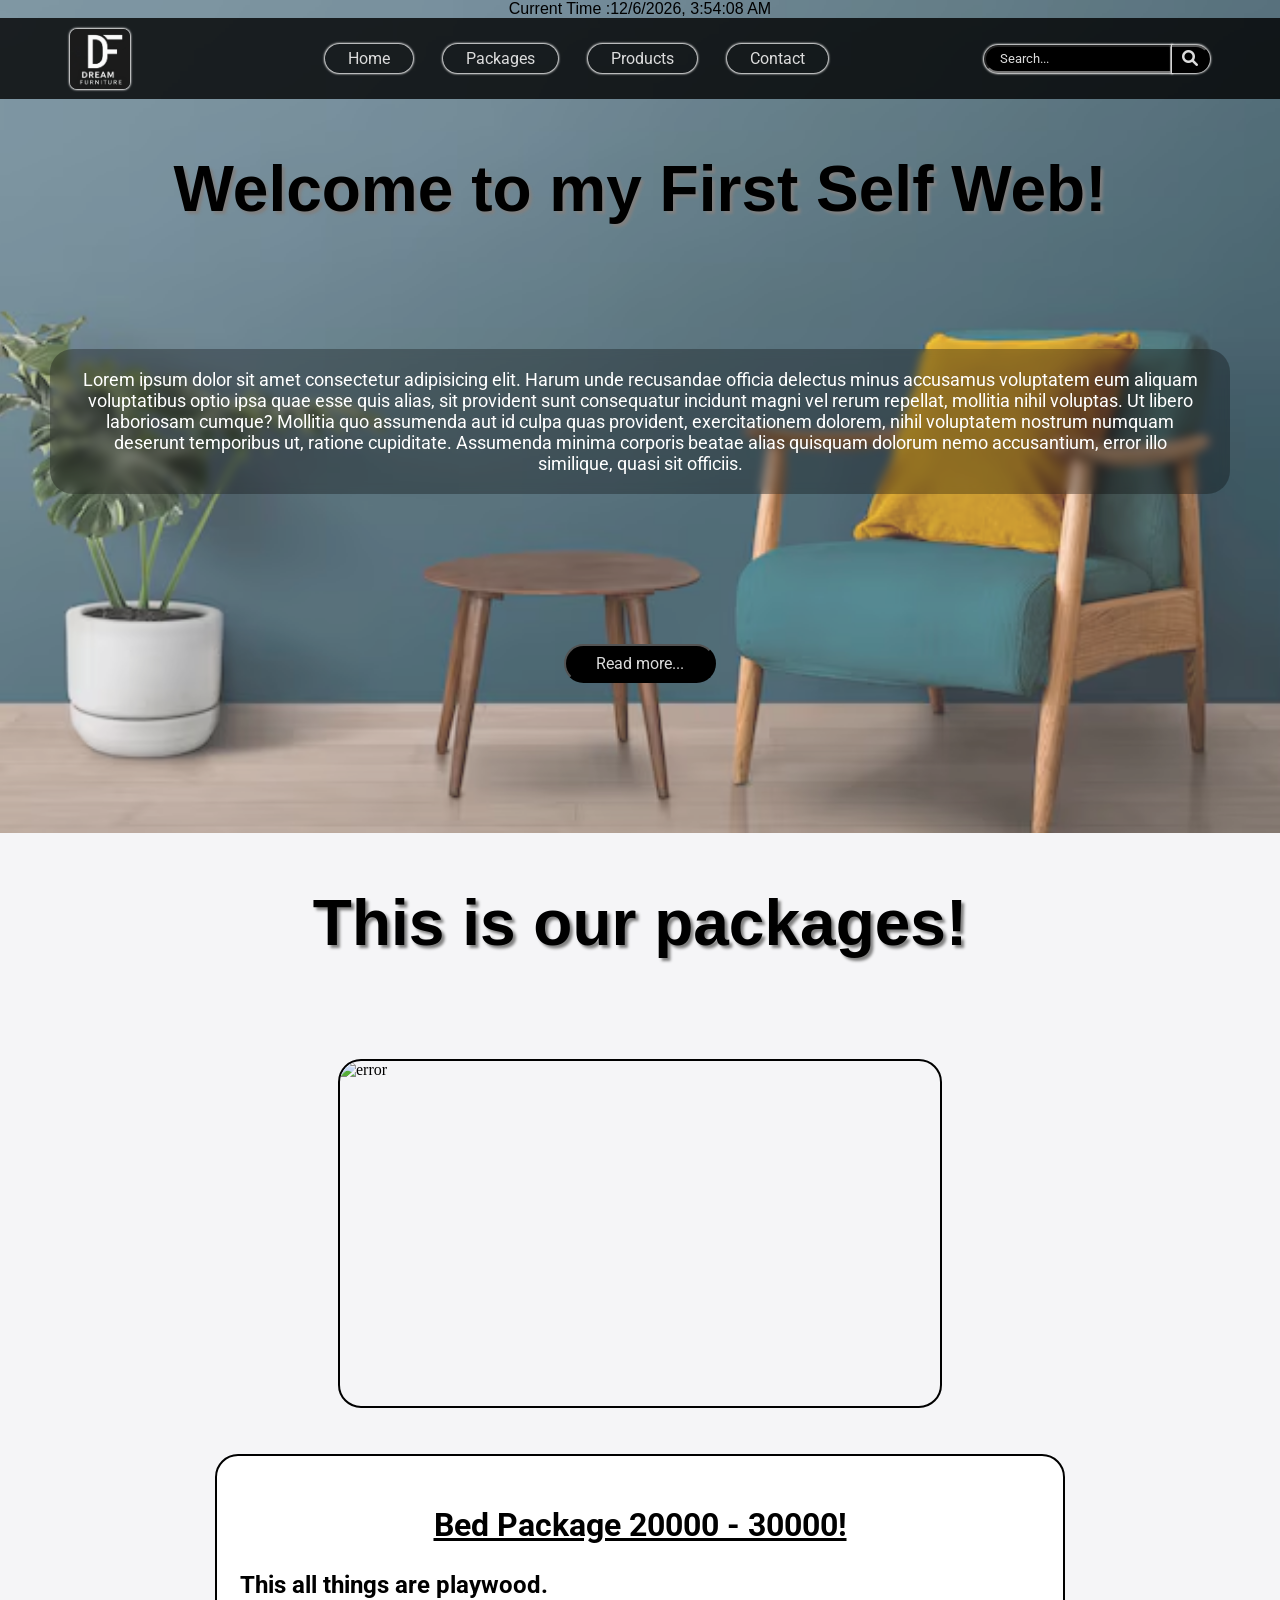
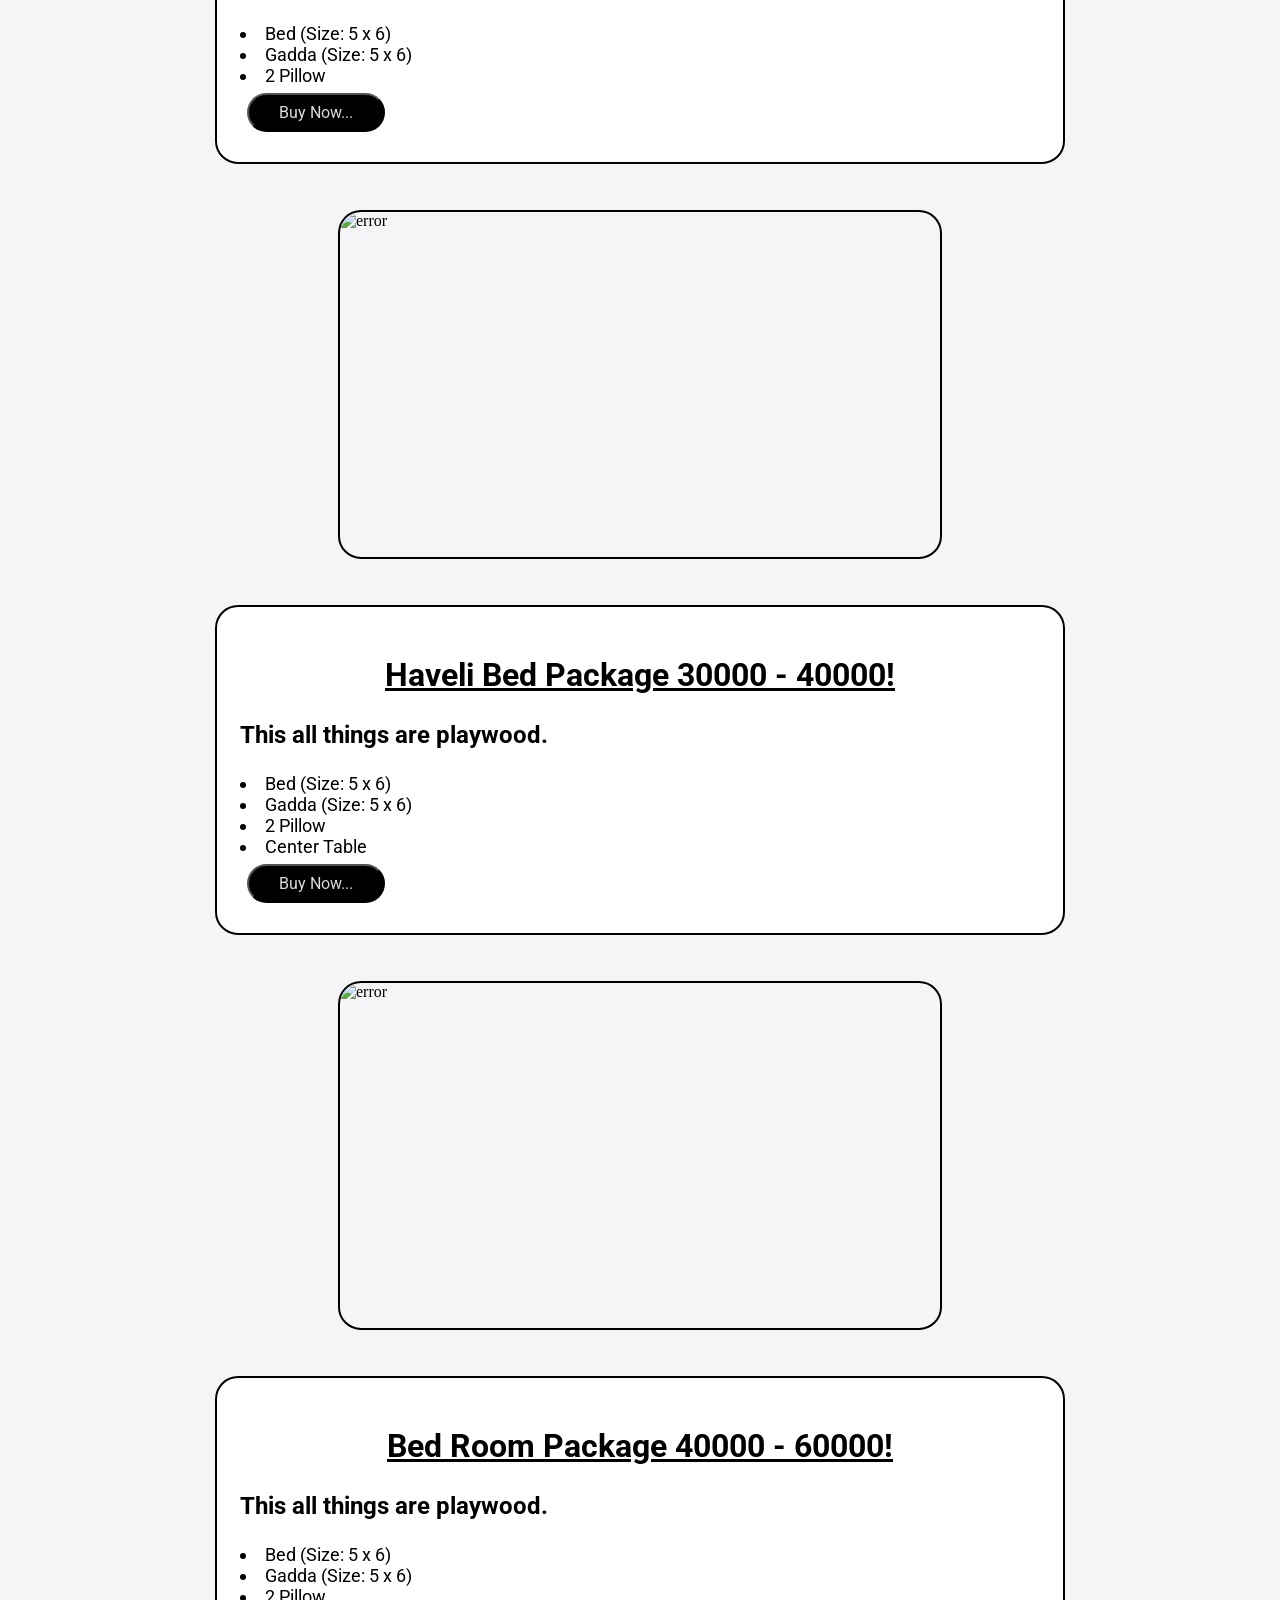
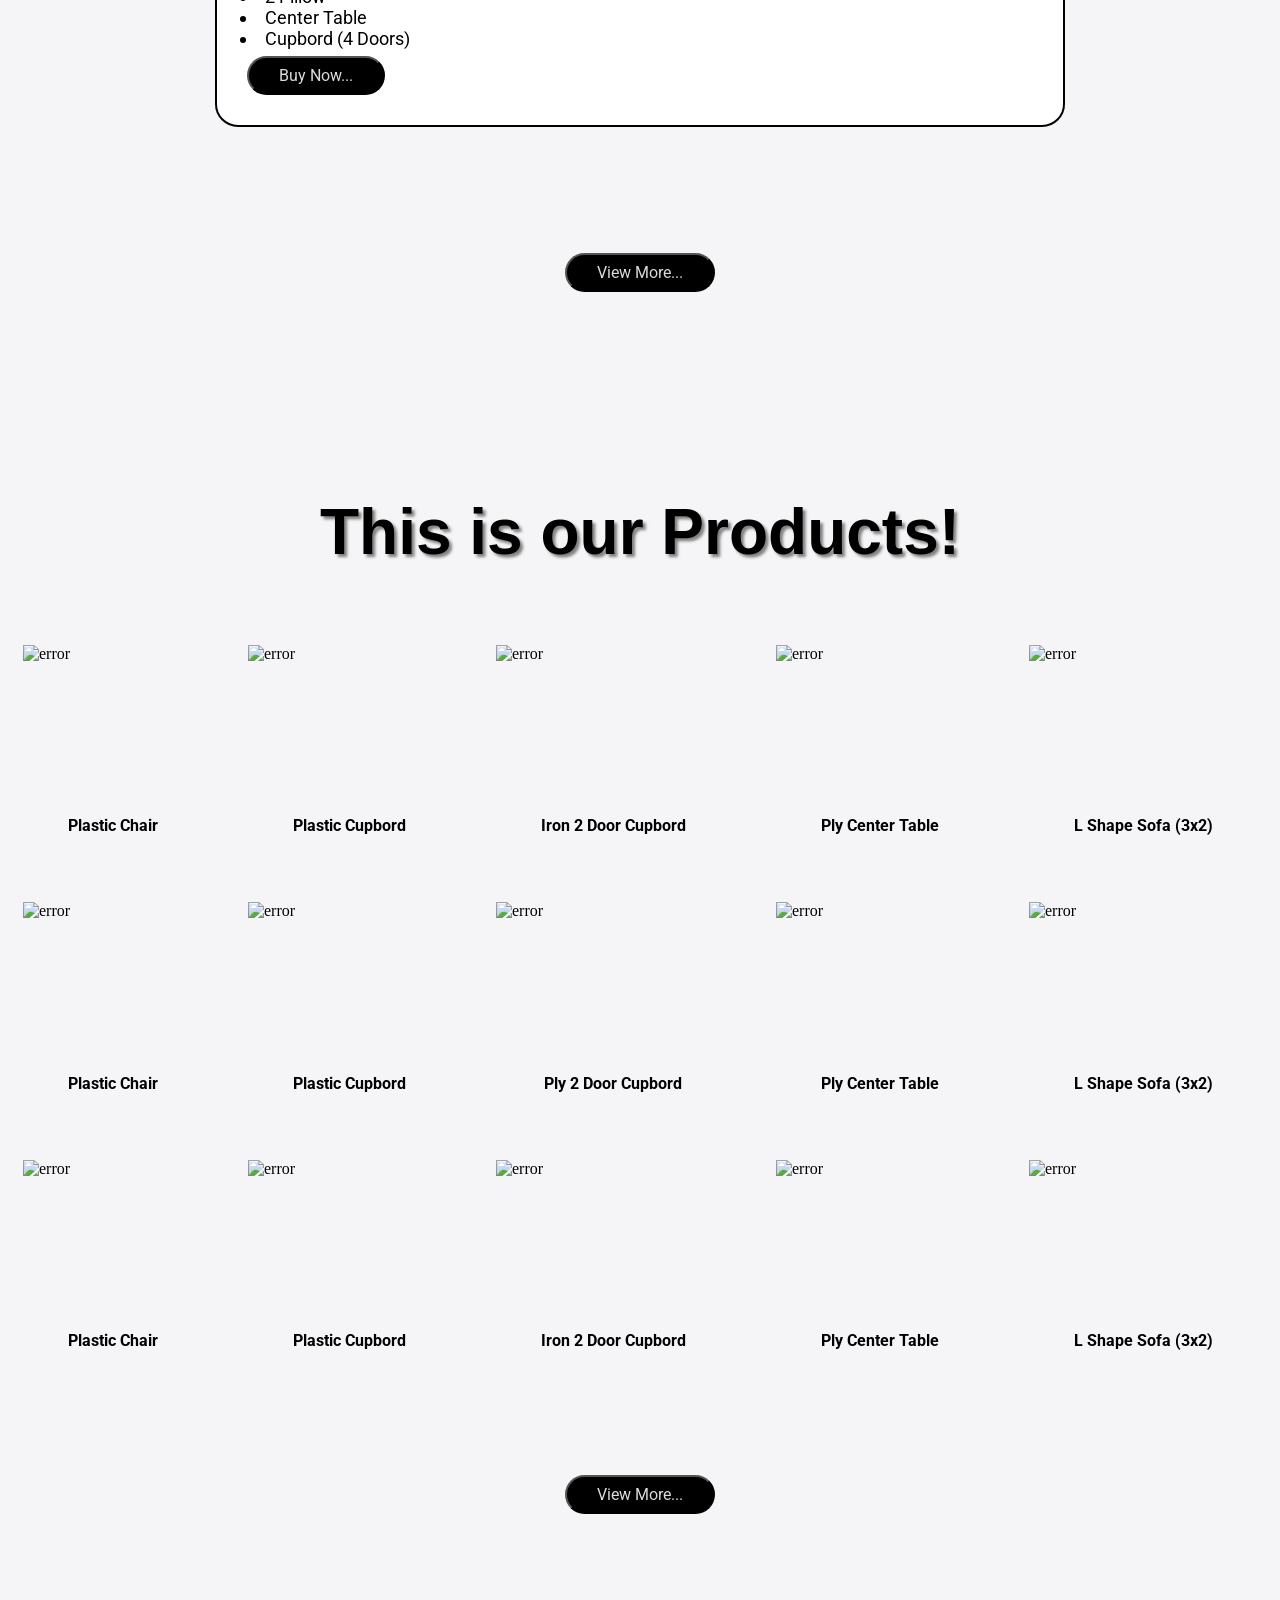
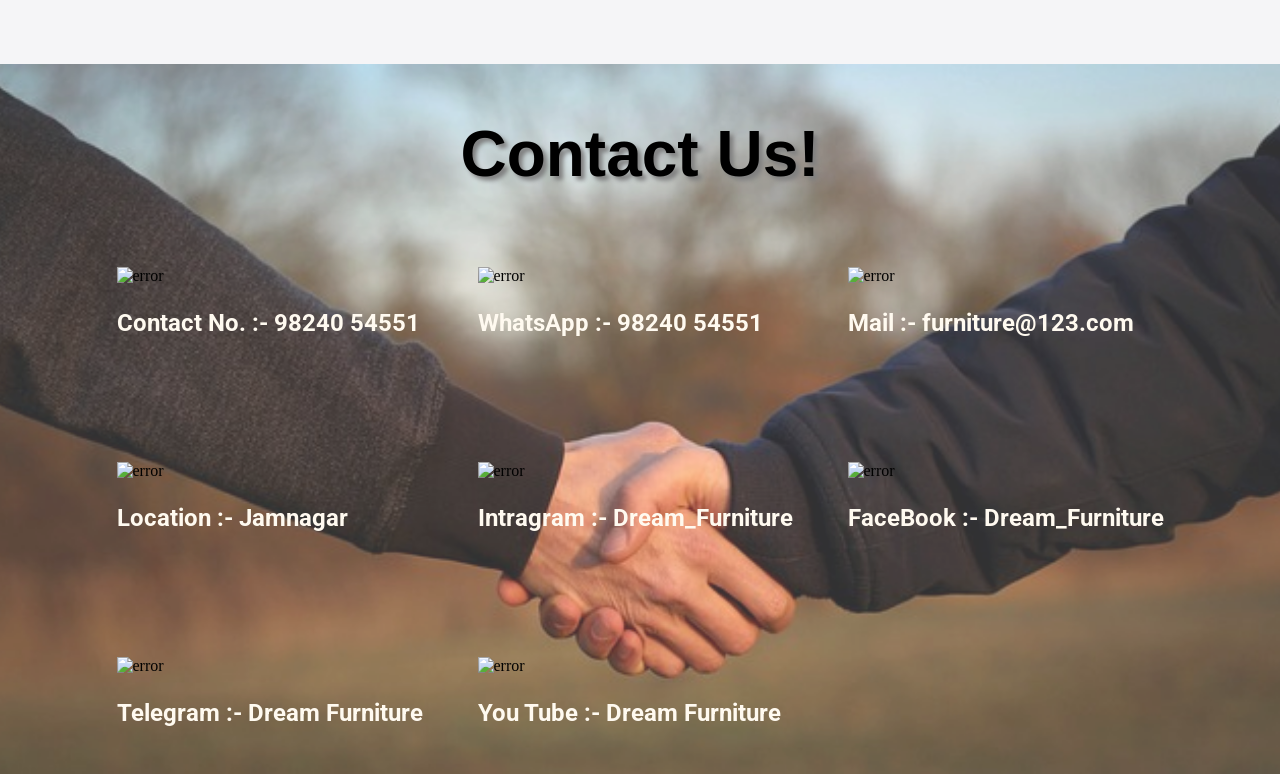
==== Front Page.html @ 81f79ef3 "Initial commit - Rajan_268408_Portfolio" ====
<!DOCTYPE html>
<html lang="en">

<head>
    <meta charset="UTF-8">
    <meta name="viewport" content="width=device-width, initial-scale=1.0">
    <link rel="stylesheet" href="Front Page.css">
    <link rel="icon" type="image/png" href="Logo1.png">
    <link rel="stylesheet" media="screen and (max-width: 1020px)" href="Responsive/Responsive.css">

    <title>Dream Furniture</title>

    <link rel="stylesheet" href="https://cdnjs.cloudflare.com/ajax/libs/font-awesome/6.0.0-beta3/css/all.min.css">
    <link
        href="https://fonts.googleapis.com/css2?family=Alegreya:ital,wght@0,400..900;1,400..900&family=Baskervville+SC&family=Faculty+Glyphic&family=Fredericka+the+Great&family=Roboto:ital,wght@0,100..900;1,100..900&display=swap"
        rel="stylesheet">
</head>

<body>
    <div class="container">
        Current Time :<span id="time"></span>
    </div>

    <nav id="navbar">
        <img src="Logo1.png" alt="">
        <ul>
            <li><a href="#home">Home</a></li>
            <li><a href="#package-type">Packages</a></li>
            <li><a href="#product-type">Products</a></li>
            <li><a href="#contact-us">Contact</a></li>
        </ul>

        <div id="search">
            <input type="text" placeholder="Search..." id="search-input">
            <button id="search-button">
                <i class="fa fa-search"></i>
            </button>
        </div>

        <div class="hamburger" id="hamburger">
            <span></span>
            <span></span>
            <span></span>
        </div>
    </nav>

    <section id="home">
        <h1 class="primary">Welcome to my First Self Web!</h1>
        <p class="secondry">Lorem ipsum dolor sit amet consectetur adipisicing elit. Harum unde recusandae officia
            delectus minus accusamus voluptatem eum aliquam voluptatibus optio ipsa quae esse quis alias, sit provident
            sunt consequatur incidunt magni vel rerum repellat, mollitia nihil voluptas. Ut libero laboriosam cumque?
            Mollitia quo assumenda aut id culpa quas provident, exercitationem dolorem, nihil voluptatem nostrum numquam
            deserunt temporibus ut, ratione cupiditate. Assumenda minima corporis beatae alias quisquam dolorum nemo
            accusantium, error illo similique, quasi sit officiis.</p>
        <button id="read" class="btn">Read more...</button>
    </section>

    <section id="package-type">
        <h1 class="primary">This is our packages!</h1>
        <div id="package">
            <img src="Packages img/package1.jpg" alt="error">
            <div class="box">
                <h2>Bed Package 20000 - 30000!</h2>
                <h3>This all things are playwood.</h3>
                <li>Bed (Size: 5 x 6)</li>
                <li>Gadda (Size: 5 x 6)</li>
                <li>2 Pillow</li>
                <button onclick="document.location='Form Buy Now/Buy Form.html'" class="btn">Buy Now...</button>
            </div>

            <img src="Packages img/package2.jpg" alt="error">
            <div class="box">
                <h2>Haveli Bed Package 30000 - 40000!</h2>
                <h3>This all things are playwood.</h3>
                <li>Bed (Size: 5 x 6)</li>
                <li>Gadda (Size: 5 x 6)</li>
                <li>2 Pillow</li>
                <li>Center Table</li>
                <button class="btn" onclick="document.location='Form Buy Now/Buy Form.html'">Buy Now...</button>
            </div>

            <img src="Packages img/package3.jpg" alt="error">
            <div class="box">
                <h2>Bed Room Package 40000 - 60000!</h2>
                <h3>This all things are playwood.</h3>
                <li>Bed (Size: 5 x 6)</li>
                <li>Gadda (Size: 5 x 6)</li>
                <li>2 Pillow</li>
                <li>Center Table</li>
                <li>Cupbord (4 Doors)</li>
                <button class="btn" onclick="document.location='Form Buy Now/Buy Form.html'">Buy Now...</button>
            </div>
        </div>
        <button class="btn" onclick="document.location='../Packages View More/package.html'">View More...</button>
    </section>

    <section id="product-type">
        <h1 class="primary">This is our Products!</h1>
        <div id="product">
            <div class="product-item">
                <img src="Products img/products1.png" alt="error">
                <h4>Plastic Chair</h4>
            </div>

            <div class="product-item">
                <img src="Products img/products2.png" alt="error">
                <h4>Plastic Cupbord</h4>
            </div>

            <div class="product-item">
                <img src="Products img/products3.png" alt="error">
                <h4>Iron 2 Door Cupbord</h4>
            </div>

            <div class="product-item">
                <img src="Products img/products4.png" alt="error">
                <h4>Ply Center Table</h4>
            </div>

            <div class="product-item">
                <img src="Products img/products5.png" alt="error">
                <h4>L Shape Sofa (3x2)</h4>
            </div>

            <div class="product-item">
                <img src="Products img/products6.png" alt="error">
                <h4>Plastic Chair</h4>
            </div>

            <div class="product-item">
                <img src="Products img/products7.png" alt="error">
                <h4>Plastic Cupbord</h4>
            </div>

            <div class="product-item">
                <img src="Products img/products8.png" alt="error">
                <h4>Ply 2 Door Cupbord</h4>
            </div>

            <div class="product-item">
                <img src="Products img/products9.png" alt="error">
                <h4>Ply Center Table</h4>
            </div>

            <div class="product-item">
                <img src="Products img/products10.png" alt="error">
                <h4>L Shape Sofa (3x2)</h4>
            </div>

            <div class="product-item">
                <img src="Products img/products11.png" alt="error">
                <h4>Plastic Chair</h4>
            </div>

            <div class="product-item">
                <img src="Products img/products12.png" alt="error">
                <h4>Plastic Cupbord</h4>
            </div>

            <div class="product-item">
                <img src="Products img/products13.png" alt="error">
                <h4>Iron 2 Door Cupbord</h4>
            </div>

            <div class="product-item">
                <img src="Products img/products14.png" alt="error">
                <h4>Ply Center Table</h4>
            </div>

            <div class="product-item">
                <img src="Products img/products15.png" alt="error">
                <h4>L Shape Sofa (3x2)</h4>
            </div>
        </div>
        <button class="btn">View More...</button>
    </section>

    <section id="contact-us">
        <h1 class="primary">Contact Us!</h1>
        <div id="contact">
            <div class="contact-item">
                <img src="Contact img/contact no.1.jpg" alt="error">
                <h3>Contact No. :- 98240 54551</h3>
            </div>

            <div class="contact-item">
                <img src="Contact img/whatsapp1.webp" alt="error">
                <h3>WhatsApp :- 98240 54551</h3>
            </div>

            <div class="contact-item">
                <img src="Contact img/mail.1.webp" alt="error">
                <h3>Mail :- furniture@123.com</h3>
            </div>

            <div class="contact-item">
                <img src="Contact img/location1.png" alt="error">
                <h3>Location :- Jamnagar</h3>
            </div>

            <div class="contact-item">
                <img src="Contact img/intragram1.webp" alt="error">
                <h3>Intragram :- Dream_Furniture</h3>
            </div>

            <div class="contact-item">
                <img src="Contact img/facebook1.png" alt="error">
                <h3>FaceBook :- Dream_Furniture</h3>
            </div>

            <div class="contact-item">
                <img src="Contact img/telegram11.png" alt="error">
                <h3>Telegram :- Dream Furniture</h3>
            </div>

            <div class="contact-item">
                <img src="Contact img/youtube1.png" alt="error">
                <h3>You Tube :- Dream Furniture</h3>
            </div>
        </div>
    </section>
    <script src="Time.js"></script>

</body>

</html>
---- Front Page.css ----
body {
    margin: 0px;
    padding: 0px;
    background-color: #f5f5f7;
}

/* Time Section */
.container {
    display: flex;
    justify-content: center;
    font-family: 'Poppins', sans-serif;
}

/* Navigation Section */
#navbar {
    top: 0px;
    left: 0px;
    z-index: 10;
    display: flex;
    position: sticky;
    align-items: center;
    justify-content: space-around;
}

#navbar::before {
    z-index: -1;
    content: "";
    width: 100%;
    opacity: 0.8;
    height: 100%;
    position: absolute;
    background-color: black;
}

#navbar img {
    width: 60px;
    height: 60px;
    border-radius: 7px;
    box-shadow: whitesmoke 0px 0px 2px 1px;
}

#navbar ul {
    display: flex;
    flex-wrap: wrap;
}

#navbar ul li {
    margin: 15px;
    list-style: none;
}

#navbar ul li a {
    padding: 5px 23px;
    color: gainsboro;
    border-radius: 23px;
    text-decoration: none;
    font-family: 'roboto', sans-serif;
    box-shadow: whitesmoke 0px 0px 2px 1px;
}

#navbar ul li a:hover {
    text-decoration: underline;
}

/* Search Section */
#search {
    display: flex;
    align-items: center;
    justify-content: center;
}

#search-input {
    width: 175px;
    padding: 4.5px;
    color: gainsboro;
    font-family: 'Roboto';
    background-color: black;
    border-radius: 23px 0 0 23px;
    box-shadow: whitesmoke 0px 0px 2px 1px;
}

::placeholder {
    color: gainsboro;
    padding: 10px;
}

#search-button {
    padding: 3px;
    font-size: 16px;
    cursor: pointer;
    border-left: none;
    color: gainsboro;
    background-color: black;
    border-radius: 0 23px 23px 0;
    box-shadow: whitesmoke 0px 0px 2px 1px;
}

#search-button .fa-search {
    fill: gainsboro;
    width: 30px;
}

/* Hamburger styles */
.hamburger {
    display: none;
    cursor: pointer;
    flex-direction: column;
}
.hamburger span {
    height: 2px;
    width: 25px;
    margin: 3px 20px;
    transition: 0.4s;
    background: #fff;
    border-radius: 11px;
}

/* Home Section */
#home {
    display: flex;
    padding: 0px 50px;
    align-items: center;
    flex-direction: column;
    justify-content: center;
}

#home::before {
    top: 0px;
    left: 0px;
    content: "";
    height: 95%;
    width: 100%;
    z-index: -1;
    opacity: 0.8;
    position: absolute;
    background: url('homebg.avif')no-repeat center center/cover;
}

#home h1 {
    position: relative;
    font-family: 'Poppins', sans-serif;
    animation: hading 2s ease-in-out 0s 1 forwards;
}

#home p {
    z-index: 1;
    color: #fff;
    position: relative;
    padding: 20px 30px;
    border-radius: 23px;
    margin: 70px 0px;
    backdrop-filter: blur(5px);
    background: rgba(0,0,0,0.3);
    font-family: 'roboto', sans-serif;
    animation: hading 2s ease-in-out 0s 1 forwards;
}

/* Package Section */
#package-type {
    display: flex;
    align-items: center;
    flex-direction: column;
    background-color: #f5f5f7;
}

#package {
    margin: 23px;
    display: flex;
    flex-wrap: wrap;
    align-items: center;
    justify-content: center;
}

#package .box {
    margin: 23px;
    width: 800px;
    padding: 23px;
    border-radius: 23px;
    background-color: #fff;
    border: 2px solid black;
}

#package img {
    width: 600px;
    margin: 23px;
    height: 345px;
    border-radius: 23px;
    border: 2px solid black;
}

#package h2 {
    text-align: center;
    font-size: xx-large;
    text-decoration: underline;
    font-family: 'roboto', sans-serif;
}

#package h3 {
    font-size: x-large;
    font-family: 'roboto', sans-serif;
}

#package li {
    font-size: large;
    font-family: 'roboto', sans-serif;
}

#package button{
    margin: 7px;
}

/* Product Section */
#product-type {
    display: flex;
    align-items: center;
    flex-direction: column;
    background-color: #f5f5f7;
}

#product {
    display: grid;
    align-self: stretch;
    align-items: center;
    grid-template-columns: repeat(5, auto);
}

#product img {
    margin: auto;
    height: 150px;
    display: flex;
}

#product h4 {
    text-align: center;
    font-family: 'roboto', sans-serif;
}

.product-item {
    margin: 23px;
}

.product-item:hover {
    cursor: pointer;
    color: #f3601e;
}


/* Contact Section */
#contact-us h1 {
    text-shadow: 4px 4px 4px grey;
    /* background: url('CBG.jpg') center;
    background-size: cover;
    background-clip: text;
    color: transparent;
    animation: animate 10s linear infinite; */
}

/* @keyframes animate {
    to {
        background-position-x: -200px;
    }
} */

#contact-us {
    display: flex;
    flex-wrap: wrap;
    position: relative;
    flex-direction: column;
}

#contact {
    display: grid;
    grid-gap: 55px;
    align-items: center;
    align-self: anchor-center;
    grid-template-columns: repeat(3, auto);
}

#contact-us::before {
    top: 0px;
    left: 0px;
    content: "";
    z-index: -1;
    width: 100%;
    opacity: 0.8;
    height: 100%;
    position: absolute;
    background: url('CBG.jpg') no-repeat center center/cover;
}

#contact img {
    width: 30px;
    height: 30px;
}

#contact .contact-item {
    margin: 23px 0px;
}

#contact h3 {
    font-size: 1.5rem;
    color: floralwhite;
    font-family: 'roboto', sans-serif;
}

/* Unitilitiy Section */
.primary {
    font-size: 4rem;
    text-align: center;
    text-shadow: 3px 3px 3px grey;
    font-family: 'Poppins', sans-serif;
}

.secondry {
    display: flex;
    font-size: large;
    text-align: center;
    align-items: center;
    justify-content: center;
}

@keyframes hading {
    0% {
        top: 0px;
        left: -1500px;
    }

    100% {
        top: 0px;
        left: 0px;
    }
}

.btn {
    margin-top: 80px;
    font-size: medium;
    padding: 8px 30px;
    color: gainsboro;
    border-radius: 23px;
    margin-bottom: 150px;
    background-color: black;
    font-family: 'roboto', sans-serif;
    /* box-shadow: whitesmoke 0px 0px 2px 1px; */
}

.btn:hover {
    color: black;
    cursor: pointer;
    background-color: gainsboro;
}

.btn a {
    color: gainsboro;
    text-decoration: none;
}

.btn a:hover {
    color: black;
}
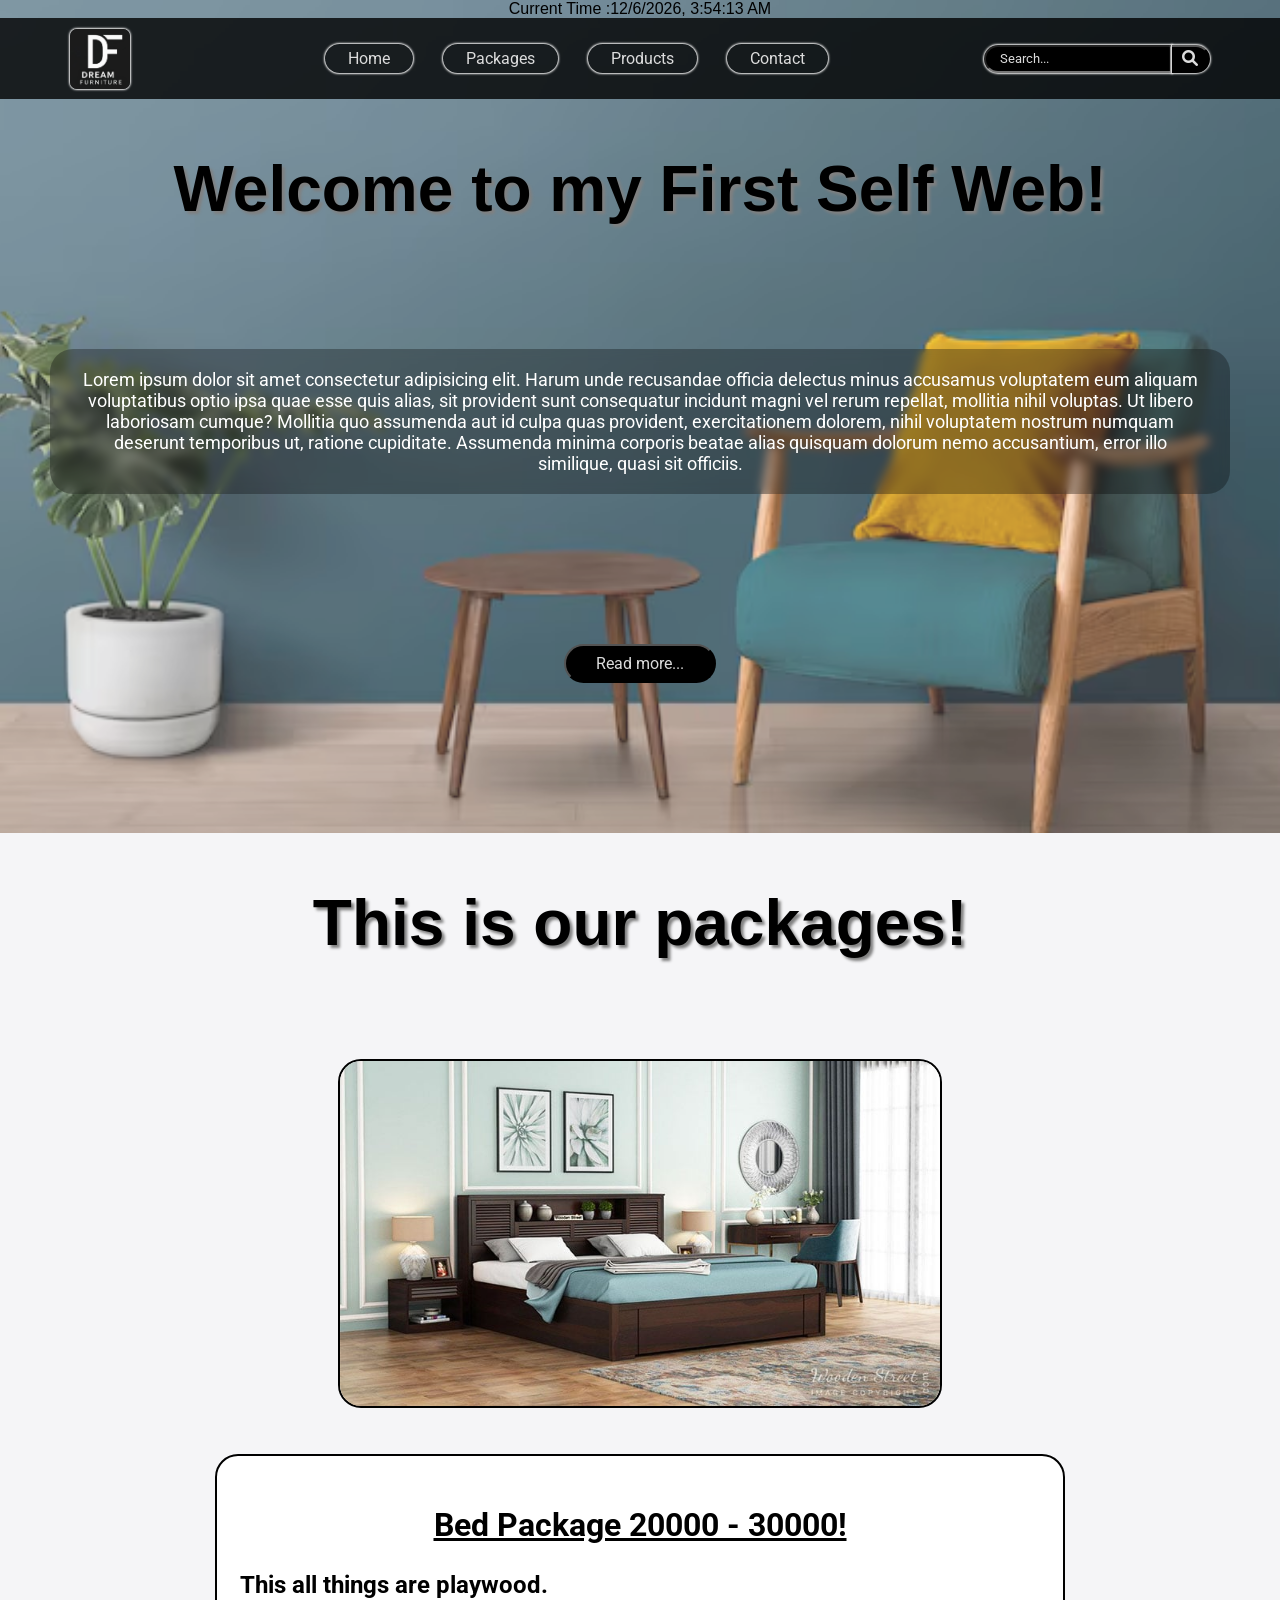
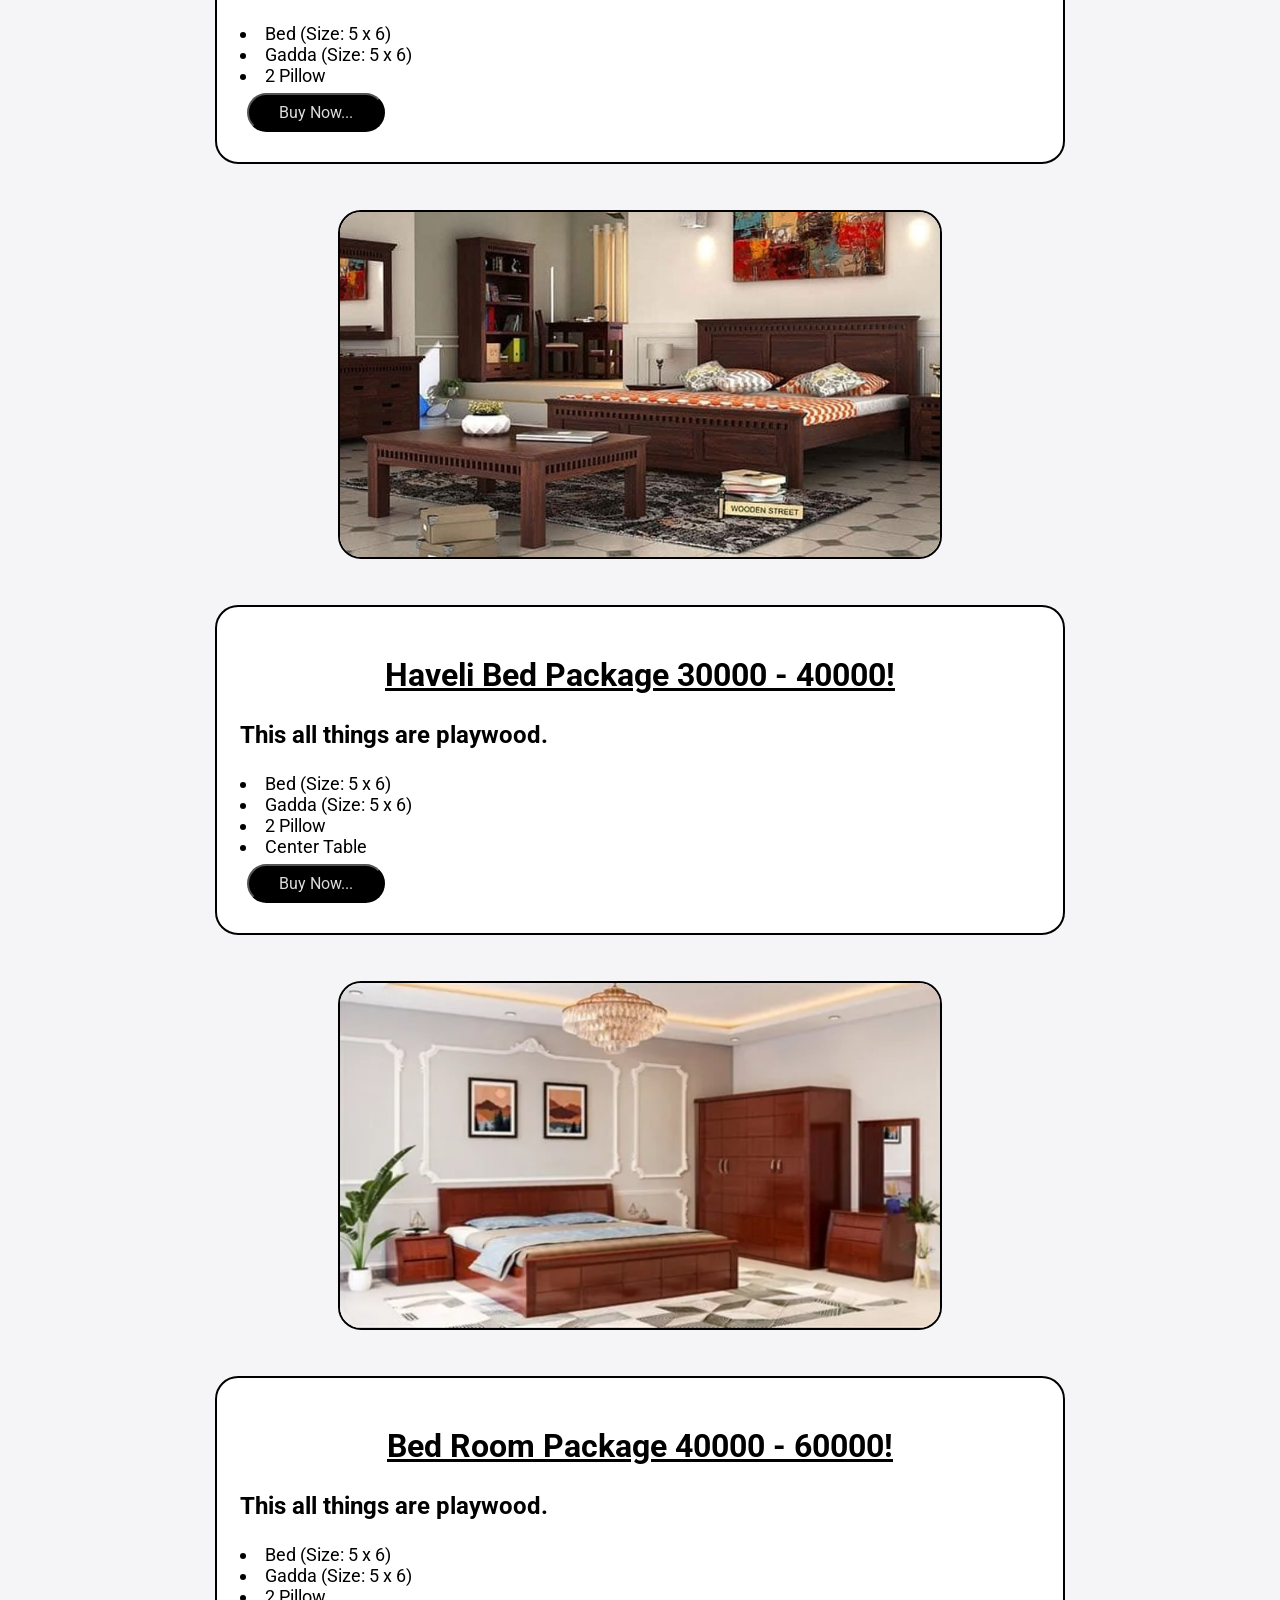
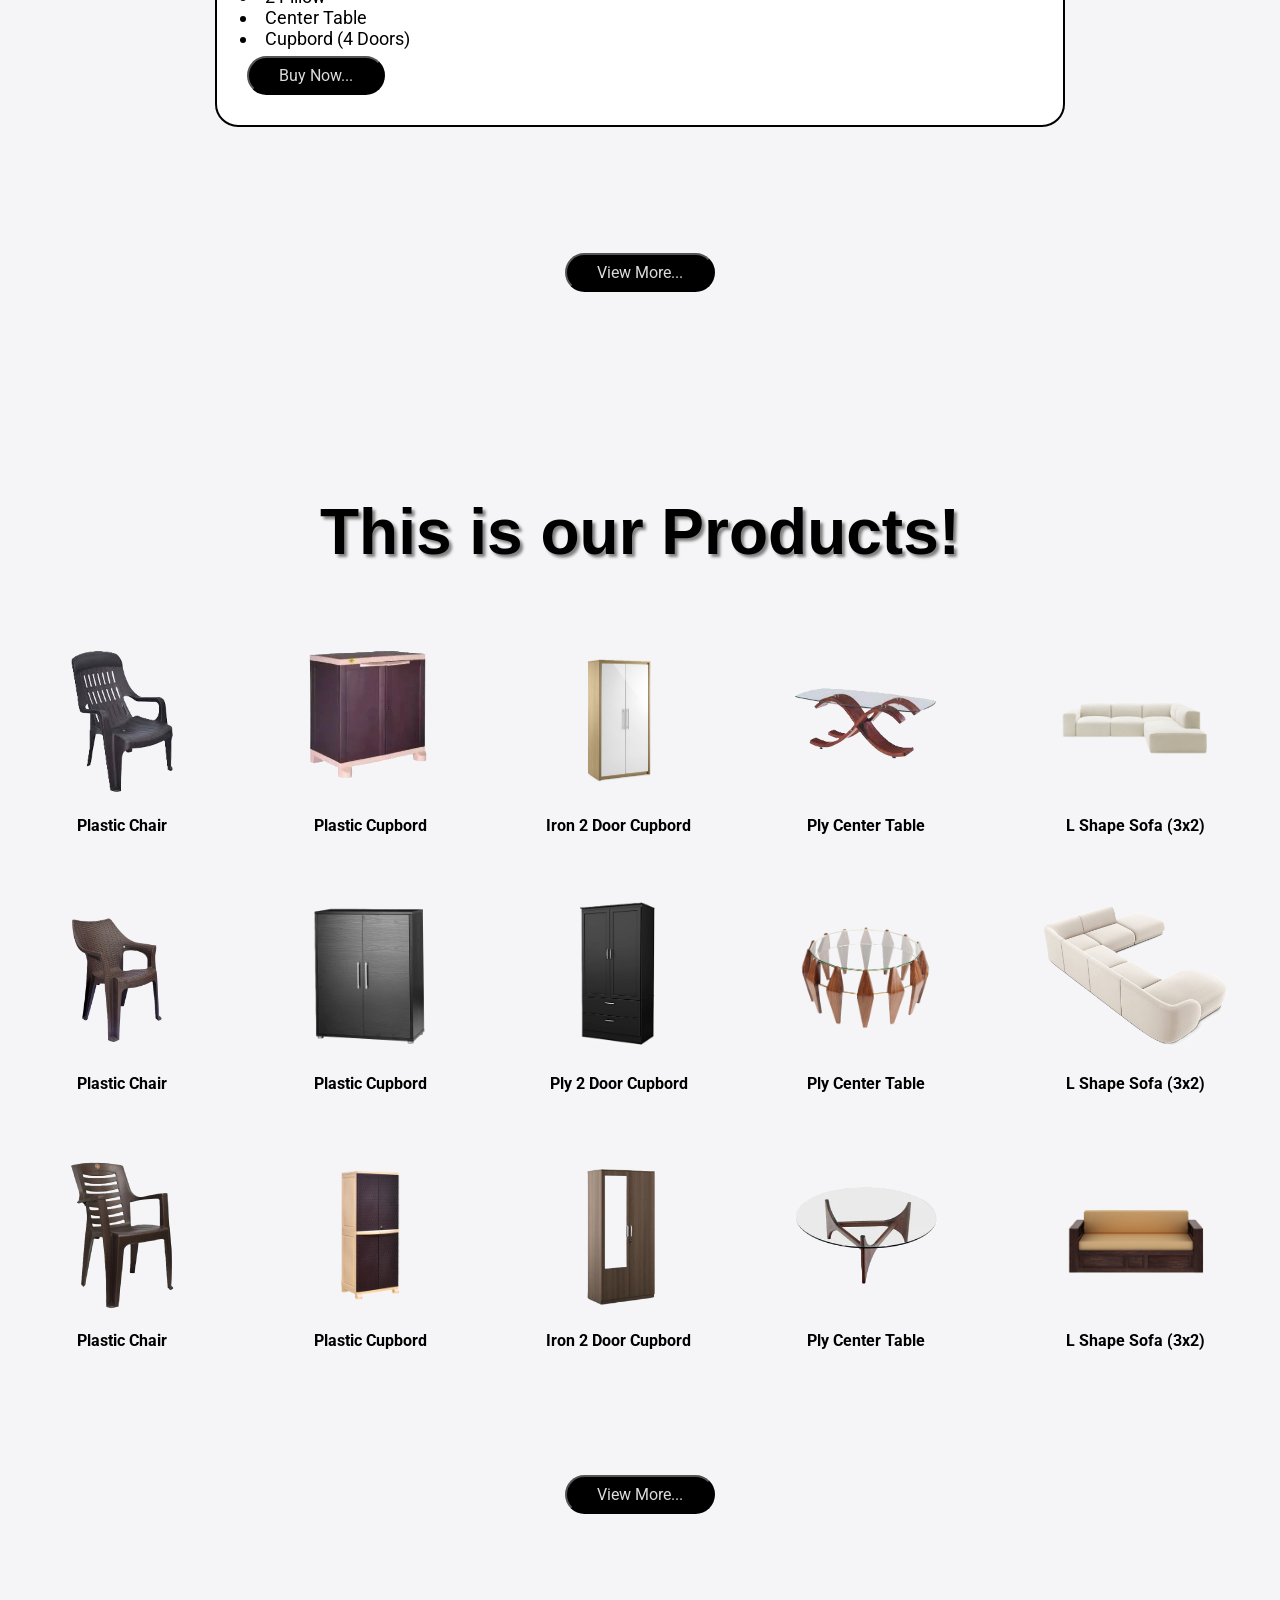
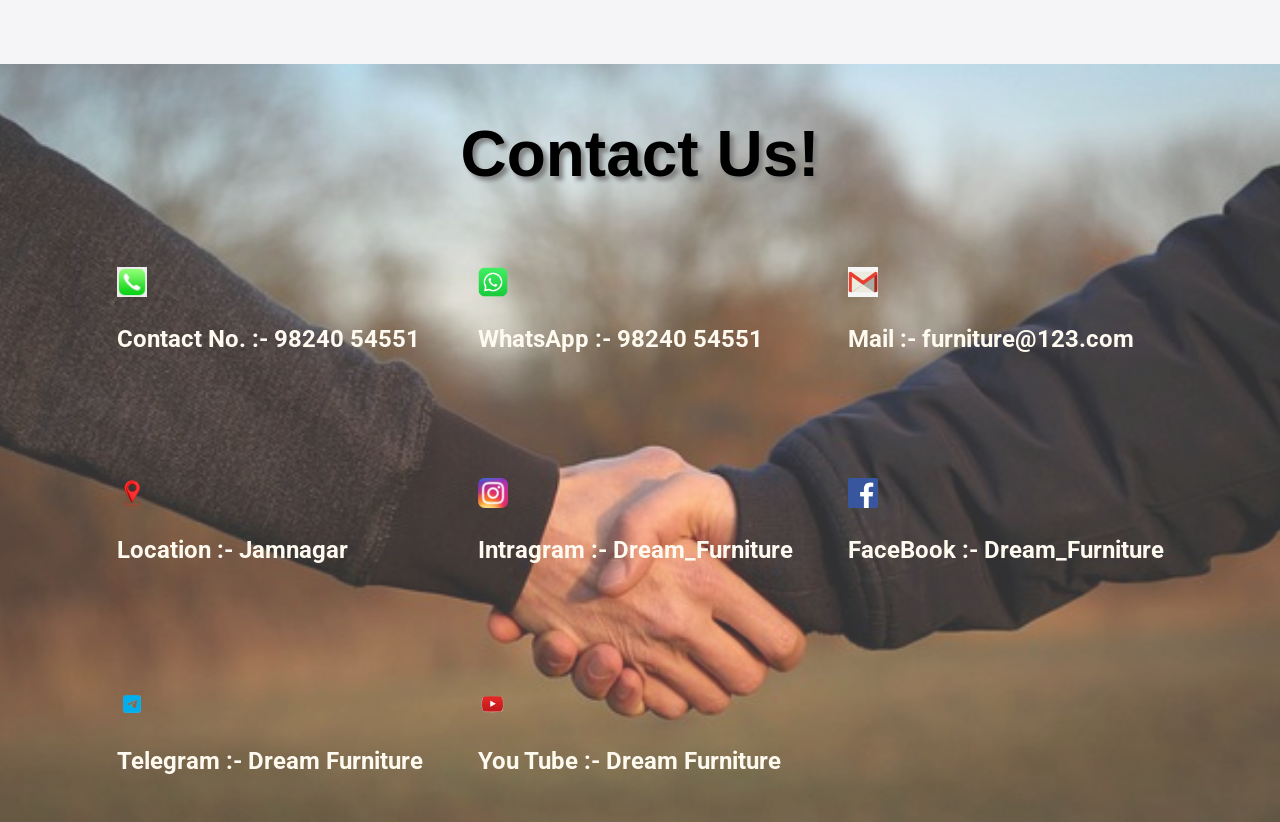
==== commit bc68d019: "Fix HTML encoding issues in Front Page.html" ====
--- a/Front Page.html
+++ b/Front Page.html
@@ -6,7 +6,7 @@
     <meta name="viewport" content="width=device-width, initial-scale=1.0">
     <link rel="stylesheet" href="Front Page.css">
     <link rel="icon" type="image/png" href="Logo1.png">
-    <link rel="stylesheet" media="screen and (max-width: 1020px)" href="Responsive/Responsive.css">
+    <link rel="stylesheet" media="screen and (max-width: 1020px)" href="Responsive.css">
 
     <title>Dream Furniture</title>
 
@@ -223,4 +223,4 @@
 
 </body>
 
-</html>+</html>
--- a/Responsive.css
+++ b/Responsive.css
@@ -0,0 +1,197 @@
+* {
+    padding: 0px;
+    margin: 0px;
+}
+
+/* Time section */
+.container {
+    display: flex;
+    font-size: small;
+    justify-content: center;
+    font-family: sans-serif;
+}
+
+/* Navigation Bar */
+@media (max-width: 768px) {
+    #navbar ul {
+        right: 0;
+        top: 60px;
+        opacity: 0.8;
+        width: 175px;
+        display: none;
+        position: absolute;
+        background: #fff;
+        background-color: black;
+    }
+    #navbar ul.show {
+        display: flex;
+    }
+    .hamburger {
+        display: flex;
+    }
+}
+
+/* Navigation Section */
+#navbar {
+    padding: 11px;
+}
+
+/* Logo */
+#navbar img {
+    width: 35px;
+    height: 35px;
+}
+
+/* Search Section */
+#search-input {
+    width: 150px;
+}
+
+/* Home section */
+@media screen and (max-width: 768px) {
+    #home {
+        display: flex;
+        padding: 10px 50px;
+        align-items: center;
+        flex-direction: column;
+        justify-content: center;
+    }
+
+    #home::before {
+        content: "";
+        width: 100%;
+        height: 1233px;
+        position: absolute;
+    }
+}
+
+/* Package section */
+#package {
+    margin: 23px;
+    display: flex;
+    flex-wrap: wrap;
+    align-items: center;
+    justify-content: center;
+}
+
+@media screen and (max-width: 900px) {
+    #package .box {
+        width: 600px;
+    }
+
+    #package img {
+        width: 600px;
+        height: auto;
+    }
+}
+
+@media screen and (max-width: 768px) {
+    #package .box {
+        width: 500px;
+    }
+
+    #package img {
+        width: 500px;
+        height: auto;
+    }
+}
+
+@media screen and (max-width: 600px) {
+    #package .box {
+        width: 400px;
+    }
+
+    #package img {
+        width: 400px;
+        height: auto;
+    }
+}
+
+@media screen and (max-width: 500px) {
+    #package .box {
+        width: 300px;
+    }
+
+    #package img {
+        width: 300px;
+        height: auto;
+    }
+}
+
+/* Product section */
+#product {
+    display: grid;
+    align-self: stretch;
+    align-items: center;
+    grid-template-columns: repeat(4, auto);
+}
+
+@media screen and (max-width: 892px) {
+    #product {
+        display: grid;
+        align-self: stretch;
+        align-items: center;
+        grid-template-columns: repeat(3, auto);
+    }
+}
+
+@media screen and (max-width: 666px) {
+    #product {
+        display: grid;
+        align-self: stretch;
+        align-items: center;
+        grid-template-columns: repeat(2, auto);
+    }
+}
+
+@media screen and (max-width: 527px) {
+    #product {
+        display: grid;
+        align-self: stretch;
+        align-items: center;
+        grid-template-columns: repeat(1, auto);
+    }
+}
+
+/* Contact section */
+@media screen and (max-width: 768px) {
+    #contact {
+        display: flex;
+        padding: 10px 20px;
+        align-items: center;
+        flex-direction: column;
+        justify-content: center;
+    }
+}
+
+/* Unitility section */
+.primary {
+    font-size: 3.5rem;
+}
+
+@media screen and (max-width: 440px) {
+    #package .box {
+        width: 200px;
+    }
+
+    #package img {
+        width: 200px;
+        height: auto;
+    }
+
+    .primary {
+        font-size: 3rem;
+    }
+
+    #package h2 {
+        font-size: x-large;
+    }
+
+    #package h3 {
+        font-size: large;
+    }
+
+    #package li {
+        font-size: medium;
+    }
+}
